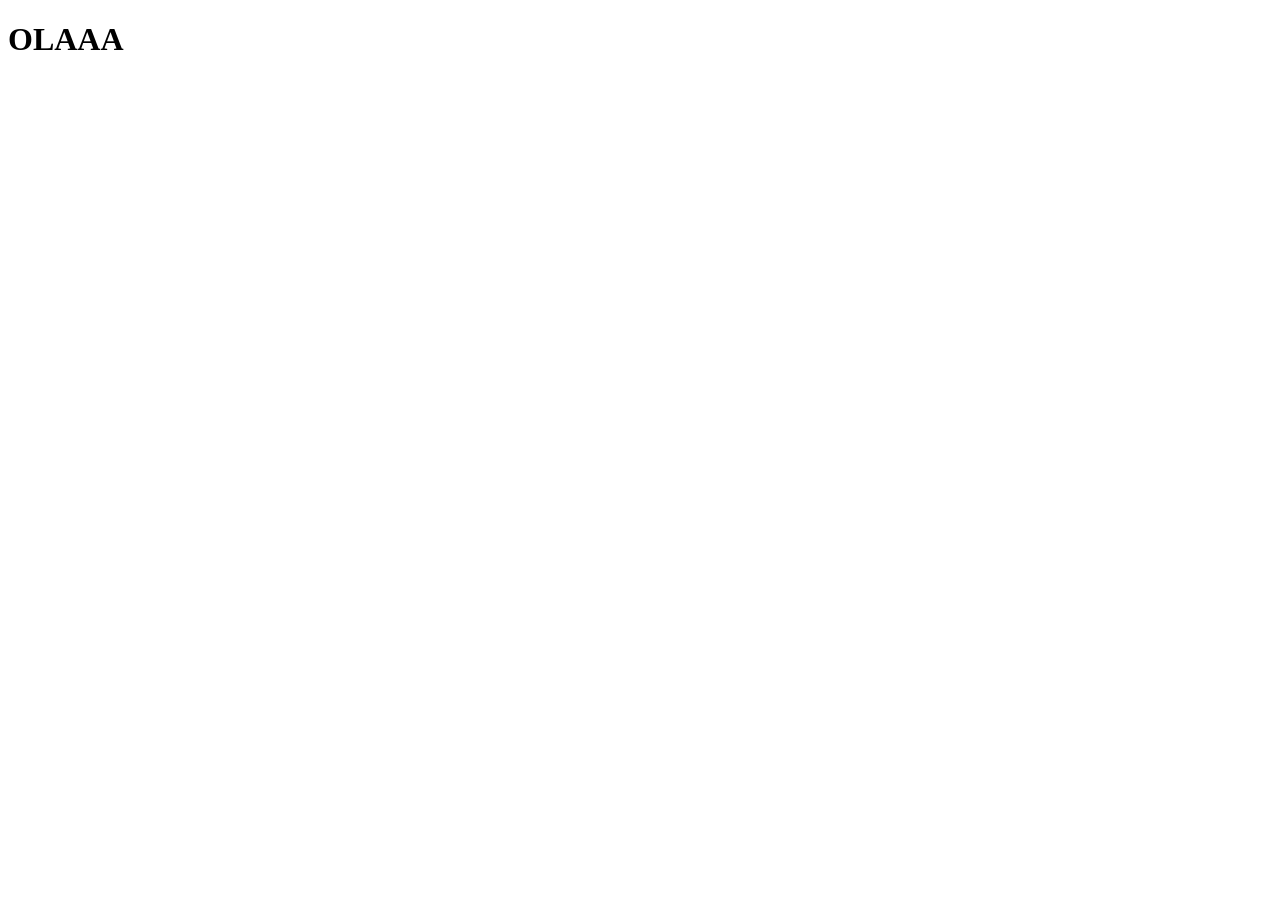
==== templates/index.html @ cc1959c8 "Add files via upload" ====
<!DOCTYPE html>
<html lang="en">
<head>
    <meta charset="UTF-8">
    <meta name="viewport" content="width=device-width, initial-scale=1.0">
    <title>Document</title>
</head>
<body>
    <h1>OLAAA</h1>
</body>
</html>
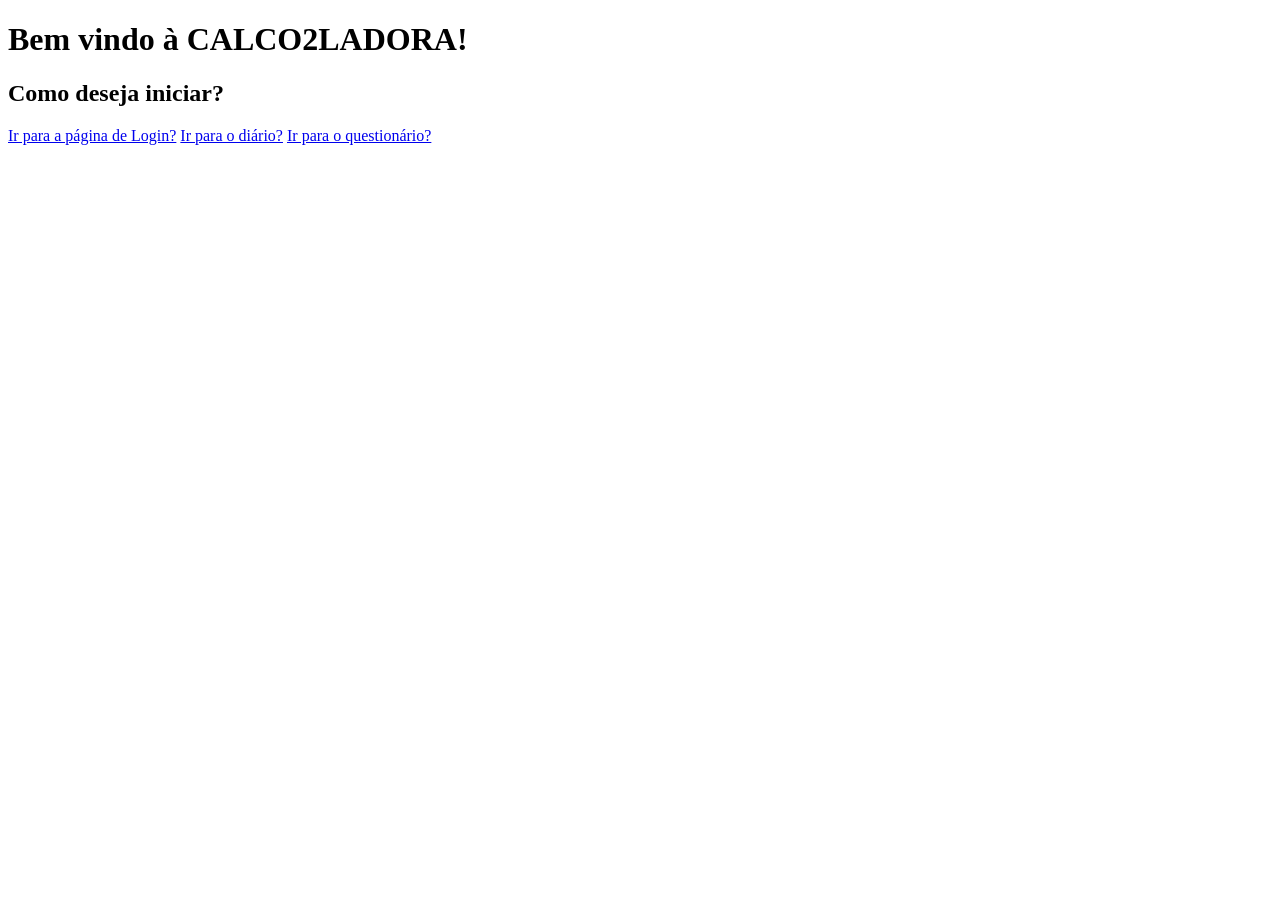
==== commit 5b71d64e: "adicionei boa parte do código" ====
--- a/templates/index.html
+++ b/templates/index.html
@@ -4,8 +4,13 @@
     <meta charset="UTF-8">
     <meta name="viewport" content="width=device-width, initial-scale=1.0">
     <title>Document</title>
+    <link rel="stylesheet" href="style.css">
 </head>
 <body>
-    <h1>OLAAA</h1>
+    <h1>Bem vindo à CALCO2LADORA!</h1>
+    <h2>Como deseja iniciar?</h2>
 </body>
+    <a href="login.html" class="button">Ir para a página de Login?</a>
+    <a href="diary.html" class="button">Ir para o diário?</a>
+    <a href="questionaire.html" class="button">Ir para o questionário?</a>
 </html>
